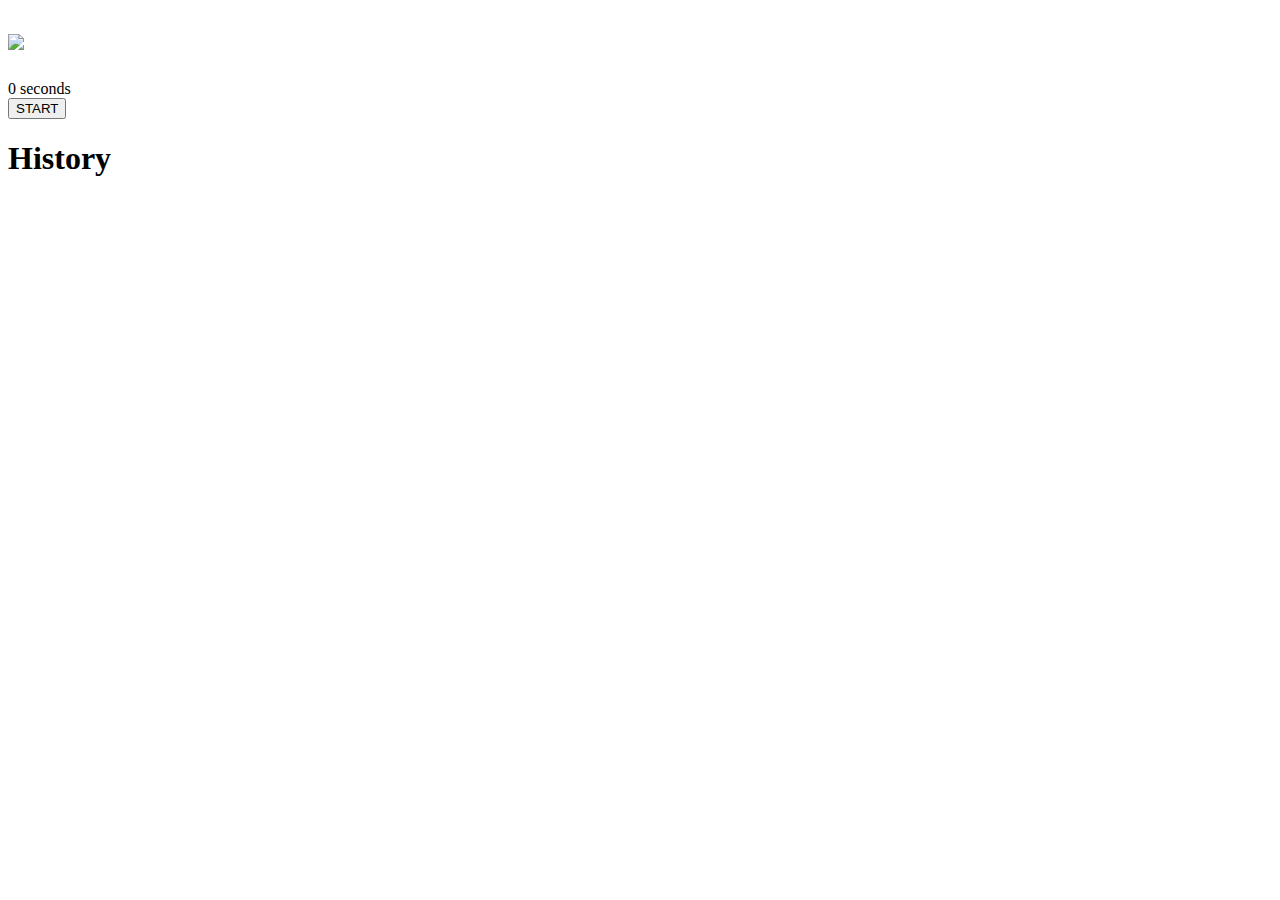
==== index.html @ 85b85f96 "Title change" ====
<!DOCTYPE html>
<html lang="en">

<head>
  <meta charset="UTF-8" />
  <meta http-equiv="X-UA-Compatible" content="IE=edge" />
  <meta name="viewport" content="width=device-width, initial-scale=1.0" />
  <title>Type Monster</title>
  <link rel="stylesheet" href="styles.css" />
  <link rel="preconnect" href="https://fonts.googleapis.com" />
  <link rel="preconnect" href="https://fonts.gstatic.com" crossorigin />
  <link href="https://fonts.googleapis.com/css2?family=Zilla+Slab:wght@300;400;500&display=swap" rel="stylesheet" />
</head>

<body>
  <h1 class="title"><img src="./logo.png" /></h1>
  <div id="show-time">0 seconds</div>

  <div class="box-container">
    <div id="question"></div>

    <div id="display" class="inactive"></div>

    <div class="buttons">
      <button id="starts">START</button>
    </div>

    <div class="divider-container">
      <div class="line"></div>
      <h1 class="title2">History</h1>
      <div class="line"></div>
    </div>
    <div id="histories"></div>
  </div>

  <div id="countdown"></div>
  <div id="modal-background" class="hidden"></div>
  <div id="result" class="hidden"></div>

  <script src="./history.js"></script>
  <script src="./script.js"></script>
</body>

</html>
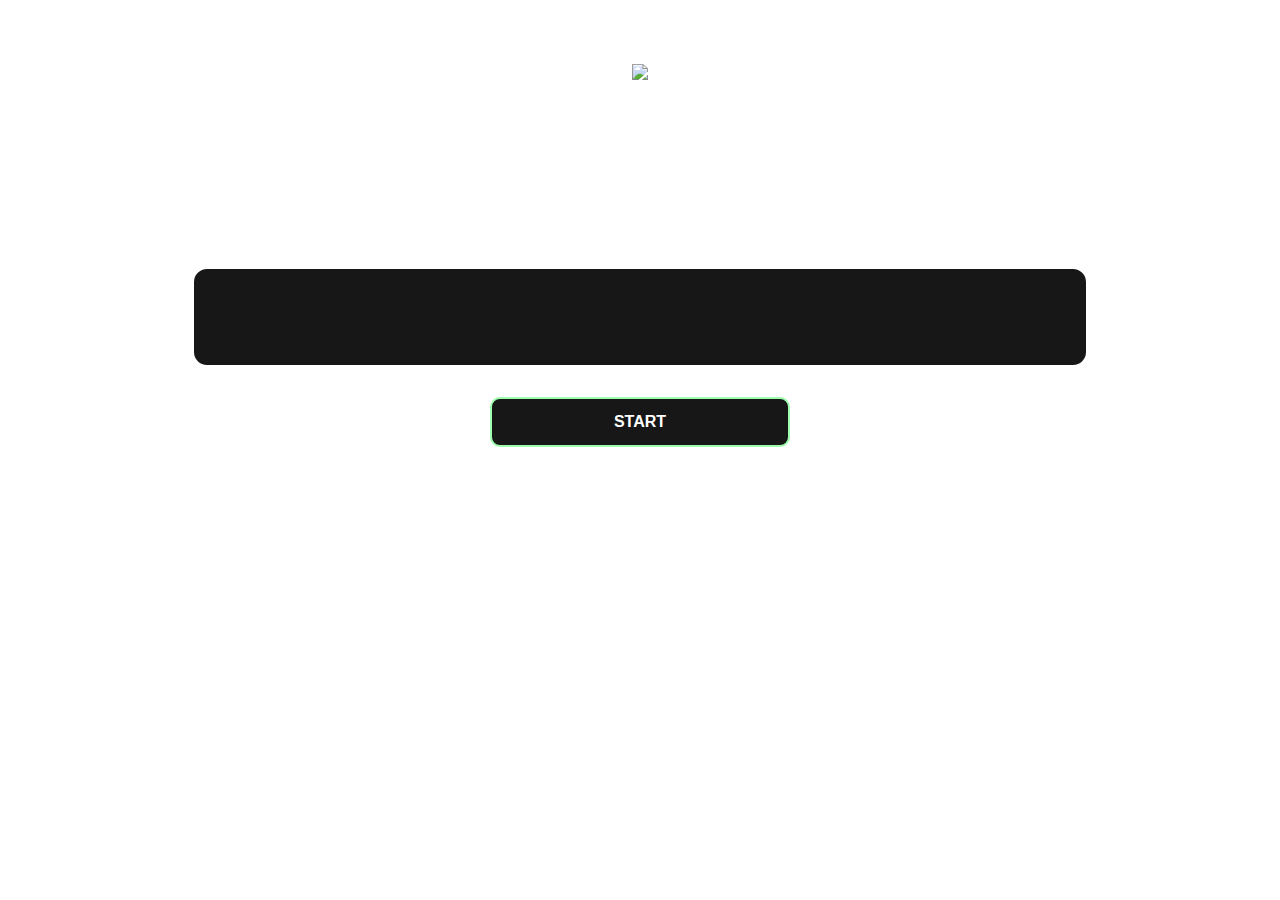
==== commit 6fc416a1: "css card column add" ====
--- a/index.html
+++ b/index.html
@@ -13,7 +13,9 @@
 </head>
 
 <body>
+  <a class="blog" target="_blank" href="./Blog/blog.html">Blog</a>
   <h1 class="title"><img src="./logo.png" /></h1>
+
   <div id="show-time">0 seconds</div>
 
   <div class="box-container">
--- a/styles.css
+++ b/styles.css
@@ -0,0 +1,216 @@
+* {
+  padding: 0;
+  margin: 0;
+  box-sizing: border-box;
+}
+
+body {
+  background-image: url("./bg.png");
+  background-size: cover;
+  background-position: left top;
+  font-family: "Zilla Slab", serif;
+}
+
+.box-container {
+  width: 70%;
+  margin: 0 auto;
+}
+
+.blog {
+  font-size: 25px;
+  padding-left: 80%;
+  color: white;
+  text-decoration: none;
+}
+
+#question {
+  height: 100px;
+  display: flex;
+  align-items: center;
+  justify-content: center;
+  color: white;
+  font-size: 25px;
+  border-radius: 15px;
+  background: rgb(255, 255, 255);
+  background: linear-gradient(92.49deg,
+      rgba(255, 255, 255, 0.1) 0.18%,
+      rgba(255, 255, 255, 0.05) 99.85%);
+  backdrop-filter: blur(5px);
+  margin-bottom: 30px;
+}
+
+#display {
+  height: 100px;
+  display: flex;
+  flex-wrap: wrap;
+  align-items: center;
+  padding-left: 5rem;
+
+  font-size: 32px;
+  background-color: #171717;
+  border: 2px solid #9dffad;
+  border-radius: 15px;
+}
+
+#countdown {
+  position: fixed;
+  height: 100vh;
+  width: 100vw;
+  background-color: rgba(0, 0, 0, 0.8);
+  top: 0;
+  left: 0;
+  display: flex;
+  align-items: center;
+  justify-content: center;
+  font-size: 3rem;
+  color: white;
+  display: none;
+}
+
+#result {
+  position: fixed;
+  top: 50%;
+  left: 50%;
+  transform: translate(-50%, -50%);
+  height: 250px;
+  width: 400px;
+  background-color: #171717;
+  border-radius: 15px;
+  border: 2px solid #9dffad;
+  color: white;
+  text-align: center;
+  padding: 2rem;
+}
+
+#show-time {
+  text-align: center;
+  color: white;
+  margin: 10px 0;
+}
+
+.green {
+  color: #9dffad;
+}
+
+.red {
+  color: #eb6565;
+}
+
+.bold {
+  font-weight: 700;
+}
+
+.inactive {
+  border: 2px solid white !important;
+}
+
+.hidden {
+  display: none;
+}
+
+.title {
+  text-align: center;
+  color: white;
+  margin: 20px 0;
+}
+
+.divider-container {
+  height: 80px;
+  display: flex;
+  justify-content: center;
+  align-items: center;
+  gap: 15px;
+  margin: 0 auto;
+}
+
+.line {
+  height: 2px;
+  background: white;
+  width: 100%;
+}
+
+.title2 {
+  color: white;
+  display: block;
+}
+
+.buttons {
+  display: flex;
+  justify-content: center;
+  margin: 30px 0;
+}
+
+button {
+  padding: 10px 20px;
+  border: none;
+  font-size: 16px;
+  font-weight: bold;
+  width: 300px;
+  height: 50px;
+  color: white;
+  background-color: #171717;
+  border-radius: 10px;
+  border: 2px solid #9dffad;
+  cursor: pointer;
+}
+
+#histories {
+  display: flex;
+  flex-wrap: wrap;
+  justify-content: space-around;
+}
+
+.card {
+  width: 30%;
+  height: 100%;
+  padding: 50px;
+  /* display: flex; */
+  justify-content: space-between;
+  align-items: center;
+  padding: 20px 30px;
+  color: white;
+  border-radius: 15px;
+  background: rgb(255, 255, 255);
+  background: linear-gradient(92.49deg,
+      rgba(255, 255, 255, 0.1) 0.18%,
+      rgba(255, 255, 255, 0.05) 99.85%);
+  backdrop-filter: blur(5px);
+  margin-bottom: 30px;
+}
+
+#modal-background {
+  background: rgb(255, 255, 255);
+  background: linear-gradient(92.49deg,
+      rgba(255, 255, 255, 0.1) 0.18%,
+      rgba(255, 255, 255, 0.05) 99.85%);
+  backdrop-filter: blur(5px);
+  height: 100vh;
+  width: 100%;
+  position: fixed;
+  top: 0;
+}
+
+@media only screen and (max-width: 768px) {
+  .box-container {
+    padding: 0 20px;
+    width: 100%;
+  }
+
+  .card {
+    width: 100%;
+    height: 100%;
+    padding: 50px;
+    /* display: flex; */
+    justify-content: space-between;
+    align-items: center;
+    padding: 20px 30px;
+    color: white;
+    border-radius: 15px;
+    background: rgb(255, 255, 255);
+    background: linear-gradient(92.49deg,
+        rgba(255, 255, 255, 0.1) 0.18%,
+        rgba(255, 255, 255, 0.05) 99.85%);
+    backdrop-filter: blur(5px);
+    margin-bottom: 30px;
+  }
+}